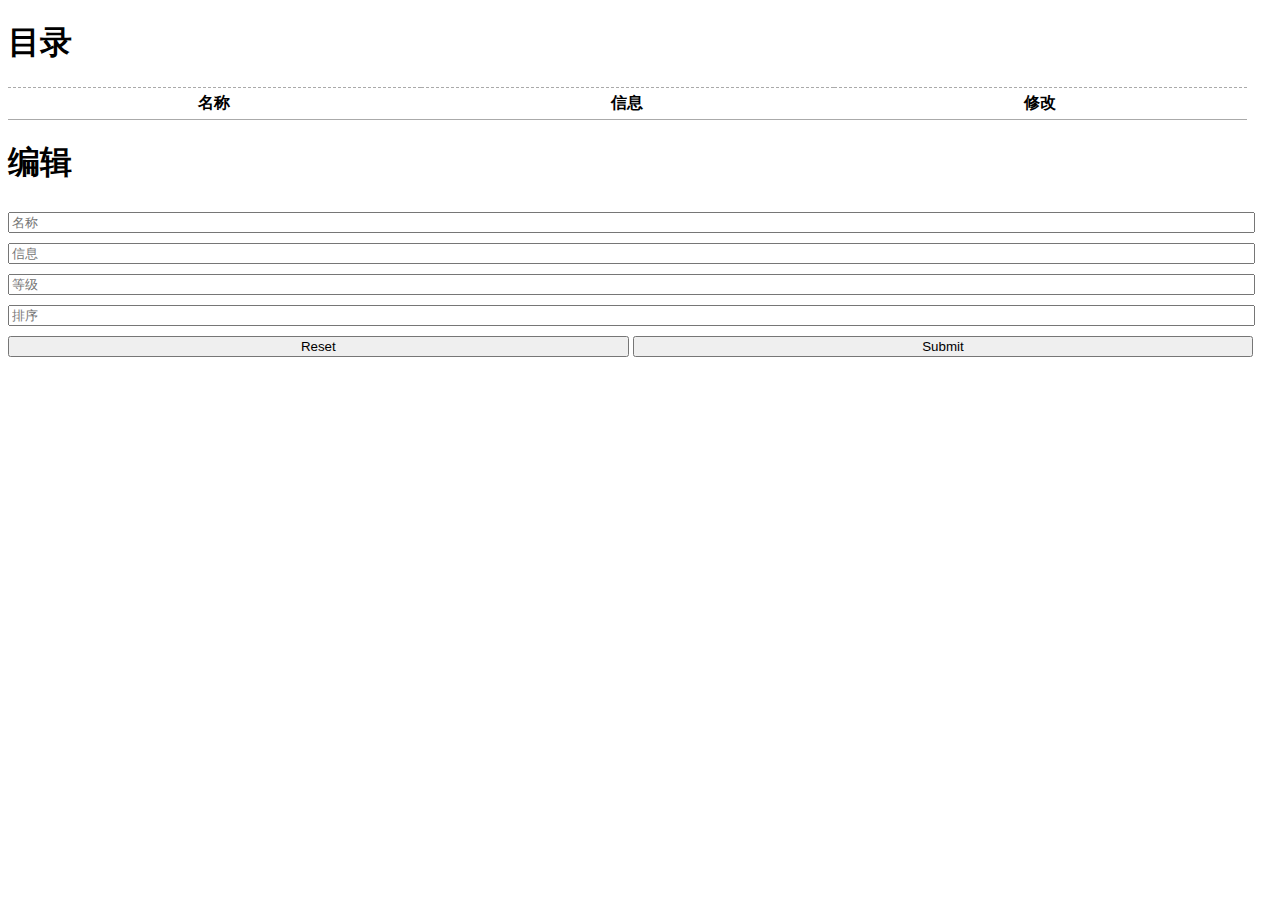
==== index.html @ c75c1f84 "添加编辑界面，实现数据库支持" ====
<!DOCTYPE html>
<html>

<head>
    <meta charset="utf-8">
    <meta name="viewport" content="width=device-width, initial-scale=1.0,maximum-scale=1.0, user-scalable=no" />
    <title>文档标题</title>
    <link rel="stylesheet" href="./main.css">
</head>

<body>
    <h1>目录</h1>
    <table>
        <thead>
            <tr>
                <th>名称</th>
                <th>信息</th>
                <th>修改</th>
            </tr>
        </thead>
        <tbody id="tbody"></tbody>
    </table>
    <h1>编辑</h1>
    <form id="form" onsubmit="setCategory(event)">
        <input type="hidden" name="id" value="0">
        <input type="text" name="name" placeholder="名称">
        <input type="text" name="info" placeholder="信息">
        <input type="text" name="rank" placeholder="等级">
        <input type="text" name="sequence" placeholder="排序">
        <button type="reset">Reset</button>
        <button type="submit">Submit</button>
    </form>
</body>

</html>
<script src="main.js"></script>
<script>
    getCategory()
</script>
---- main.css ----
table {
    width: 98%;
    border-collapse: collapse;
}

th {
    border-top: thin dashed #aaa;
    border-bottom: thin solid #aaa;
    padding: 5px 0;
}

td {
    border-bottom: thin dashed #aaa;
    padding: 5px 0;
}
li {
    margin: 5px 0;
}

input {
    width: 98%;
    margin: 5px 0;
}

button {
    width: 49.1%;
    margin: 5px 0;
}
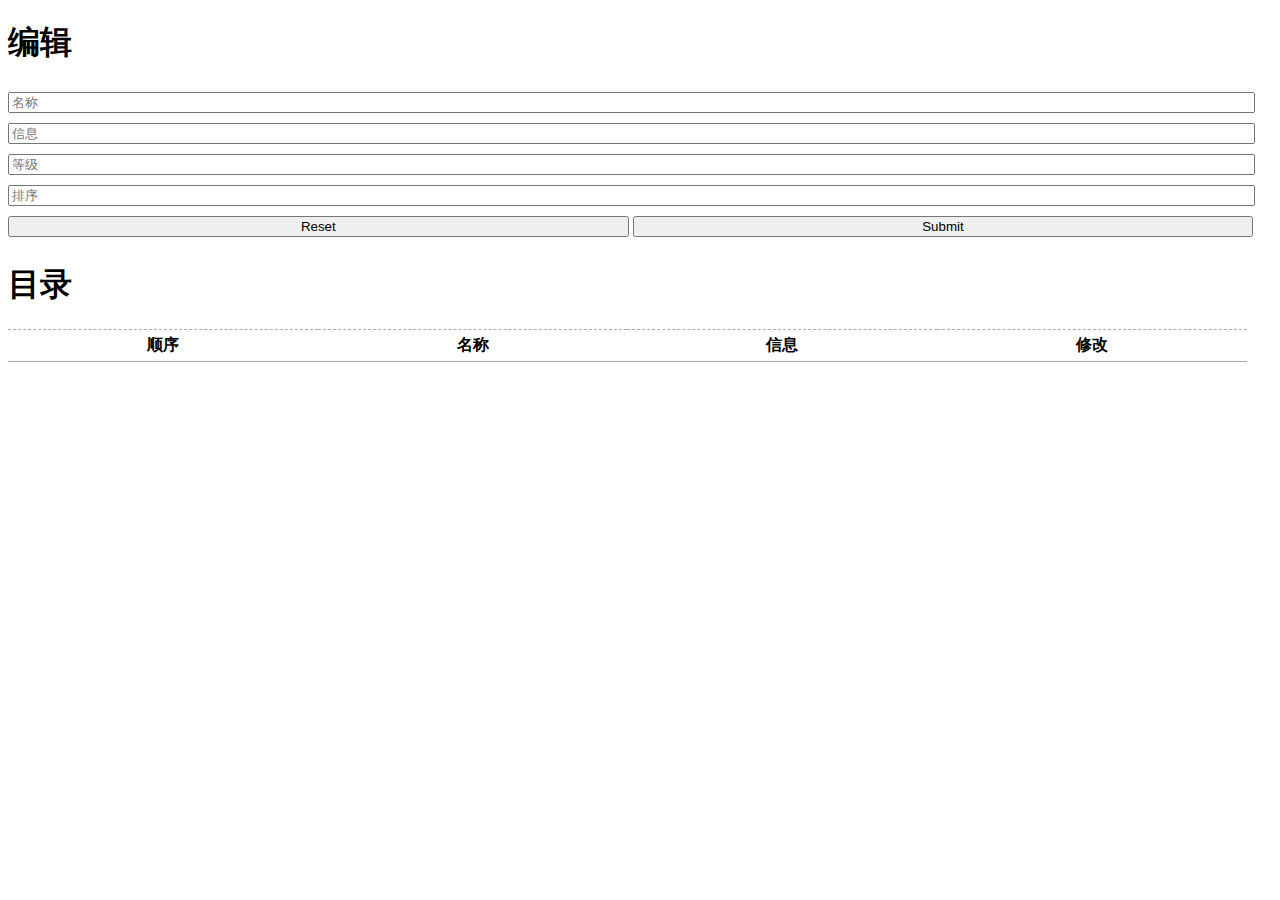
==== commit 0036ba1f: "Add html" ====
--- a/index.html
+++ b/index.html
@@ -9,17 +9,6 @@
 </head>
 
 <body>
-    <h1>目录</h1>
-    <table>
-        <thead>
-            <tr>
-                <th>名称</th>
-                <th>信息</th>
-                <th>修改</th>
-            </tr>
-        </thead>
-        <tbody id="tbody"></tbody>
-    </table>
     <h1>编辑</h1>
     <form id="form" onsubmit="setCategory(event)">
         <input type="hidden" name="id" value="0">
@@ -30,6 +19,18 @@
         <button type="reset">Reset</button>
         <button type="submit">Submit</button>
     </form>
+    <h1>目录</h1>
+    <table>
+        <thead>
+            <tr>
+                <th>顺序</th>
+                <th>名称</th>
+                <th>信息</th>
+                <th>修改</th>
+            </tr>
+        </thead>
+        <tbody id="tbody"></tbody>
+    </table>
 </body>
 
 </html>
--- a/main.css
+++ b/main.css
@@ -25,4 +25,8 @@
 button {
     width: 49.1%;
     margin: 5px 0;
+}
+
+a:link, a:active, a:hover, a:visited {
+    text-decoration: none;
 }